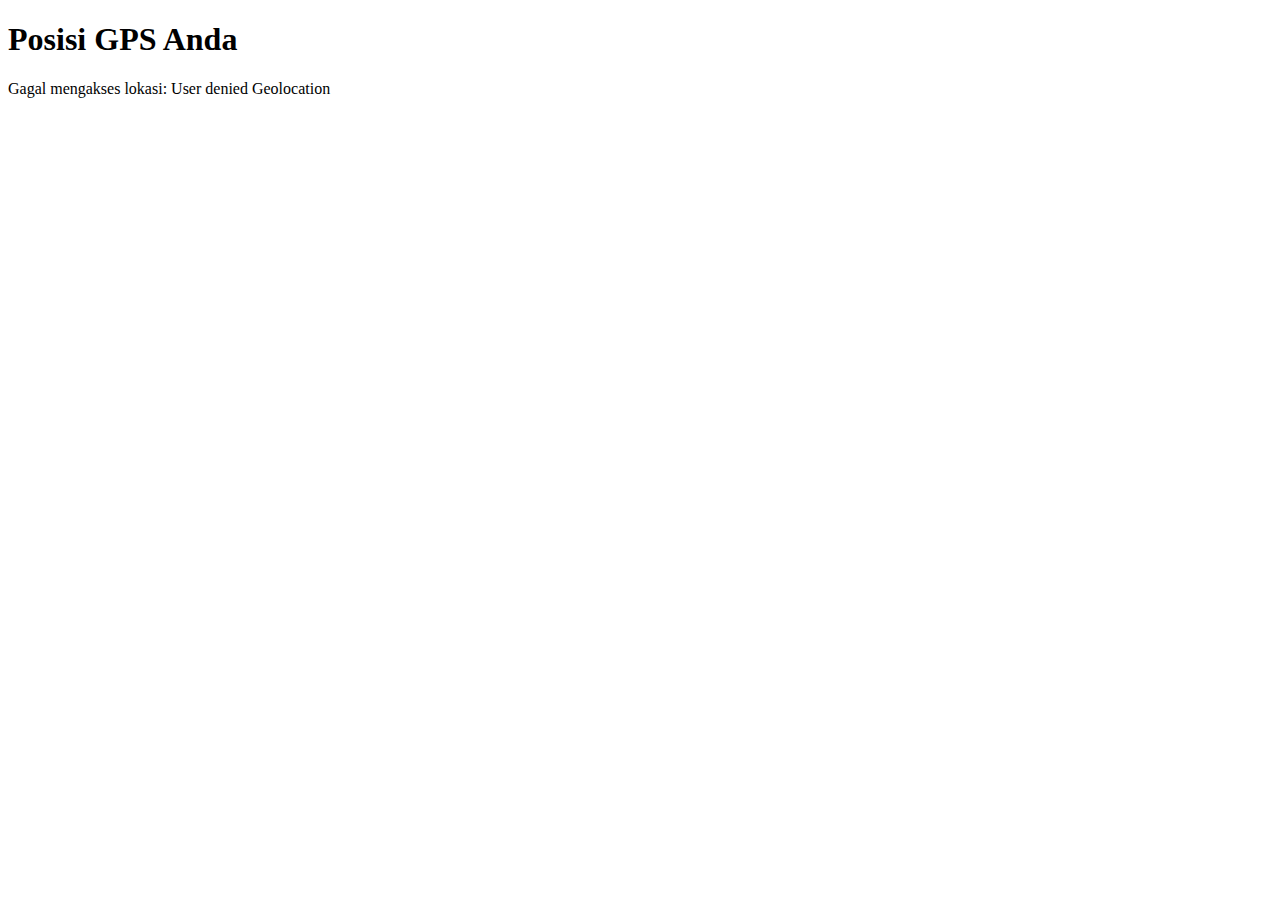
==== index.html @ 25e29dff "Add files via upload" ====
<!DOCTYPE html>
<html>

<head>
    <meta charset="UTF-8">
    <meta name="viewport" content="width=device-width, initial-scale=1.0">
    <!-- <link rel="stylesheet" href="style.css"> -->
    <!-- <link rel="manifest" href="manifest.json"> -->
    <title>GPS Locator</title>
</head>

<body>
    <h1>Posisi GPS Anda</h1>
    <div id="gps-status">Menunggu akses lokasi...</div>
    <div id="gps-coordinate"></div>
    <script>
        if ("geolocation" in navigator) {
            document.getElementById("gps-status").innerText = "Mengakses lokasi...";

            // Meminta akses lokasi
            navigator.geolocation.getCurrentPosition(
                (position) => {
                    // Menampilkan posisi jika akses lokasi diberikan
                    const latidude = position.coords.latitude;
                    const longitude = position.coords.longitude;
                    document.getElementById("gps-coordinates").innerText = 
                    `Latitude: ${latidude}\nLongitude: ${longitude}`;
                    document.getElementById("gps-status").innerText = "Lokasi Diperoleh!";
                },
                (error) => {
                    // Menangani error jika ditolak
                    document.getElementById("gps-status").innerText = 
                    "Gagal mengakses lokasi: " + error.message;
                }
            );
        } else {
            // Pesan jika browser tidak mendukung Geolocation API
            document.getElementById("gps-status").innerText = 
            "Geolocation tidak didukung oleh browser ini.";
        }
    </script>
</body>

</html>
---- style.css ----
body{
    display: flex;
    justify-content: center;
    align-items: center;
    height: 100vh;
    font-family: Arial, sans-serif;
    background-color: #f0f0f0;
    margin: 0;
}

h1{
    color: #333;
}
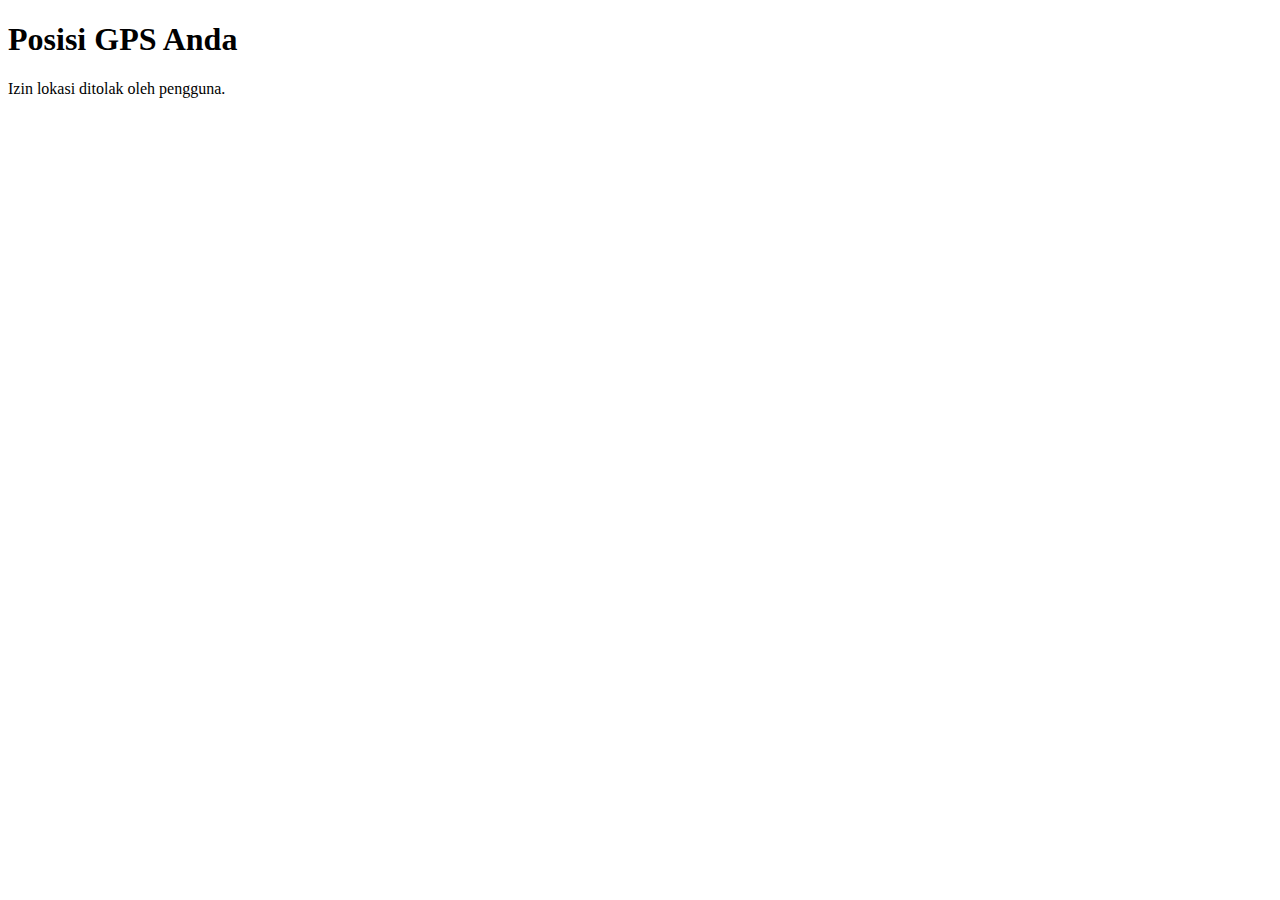
==== commit a3b1b16e: "Add files via upload" ====
--- a/index.html
+++ b/index.html
@@ -1,44 +1,46 @@
 <!DOCTYPE html>
-<html>
-
+<html lang="en">
 <head>
     <meta charset="UTF-8">
     <meta name="viewport" content="width=device-width, initial-scale=1.0">
-    <!-- <link rel="stylesheet" href="style.css"> -->
-    <!-- <link rel="manifest" href="manifest.json"> -->
-    <title>GPS Locator</title>
+    <title>Posisi GPS Anda</title>
 </head>
-
 <body>
     <h1>Posisi GPS Anda</h1>
-    <div id="gps-status">Menunggu akses lokasi...</div>
-    <div id="gps-coordinate"></div>
+    <p id="status">Mengakses lokasi...</p>
+    <p id="location"></p>
+
     <script>
-        if ("geolocation" in navigator) {
-            document.getElementById("gps-status").innerText = "Mengakses lokasi...";
+        function displayLocation(position) {
+            const latitude = position.coords.latitude;
+            const longitude = position.coords.longitude;
+            document.getElementById("status").textContent = "Lokasi Anda:";
+            document.getElementById("location").textContent = `Latitude: ${latitude}, Longitude: ${longitude}`;
+        }
 
-            // Meminta akses lokasi
-            navigator.geolocation.getCurrentPosition(
-                (position) => {
-                    // Menampilkan posisi jika akses lokasi diberikan
-                    const latidude = position.coords.latitude;
-                    const longitude = position.coords.longitude;
-                    document.getElementById("gps-coordinates").innerText = 
-                    `Latitude: ${latidude}\nLongitude: ${longitude}`;
-                    document.getElementById("gps-status").innerText = "Lokasi Diperoleh!";
-                },
-                (error) => {
-                    // Menangani error jika ditolak
-                    document.getElementById("gps-status").innerText = 
-                    "Gagal mengakses lokasi: " + error.message;
-                }
-            );
+        function displayError(error) {
+            const status = document.getElementById("status");
+            switch(error.code) {
+                case error.PERMISSION_DENIED:
+                    status.textContent = "Izin lokasi ditolak oleh pengguna.";
+                    break;
+                case error.POSITION_UNAVAILABLE:
+                    status.textContent = "Informasi lokasi tidak tersedia.";
+                    break;
+                case error.TIMEOUT:
+                    status.textContent = "Permintaan lokasi melebihi batas waktu.";
+                    break;
+                case error.UNKNOWN_ERROR:
+                    status.textContent = "Terjadi kesalahan yang tidak diketahui.";
+                    break;
+            }
+        }
+
+        if (navigator.geolocation) {
+            navigator.geolocation.getCurrentPosition(displayLocation, displayError);
         } else {
-            // Pesan jika browser tidak mendukung Geolocation API
-            document.getElementById("gps-status").innerText = 
-            "Geolocation tidak didukung oleh browser ini.";
+            document.getElementById("status").textContent = "Geolocation tidak didukung oleh browser ini.";
         }
     </script>
 </body>
-
-</html>+</html>
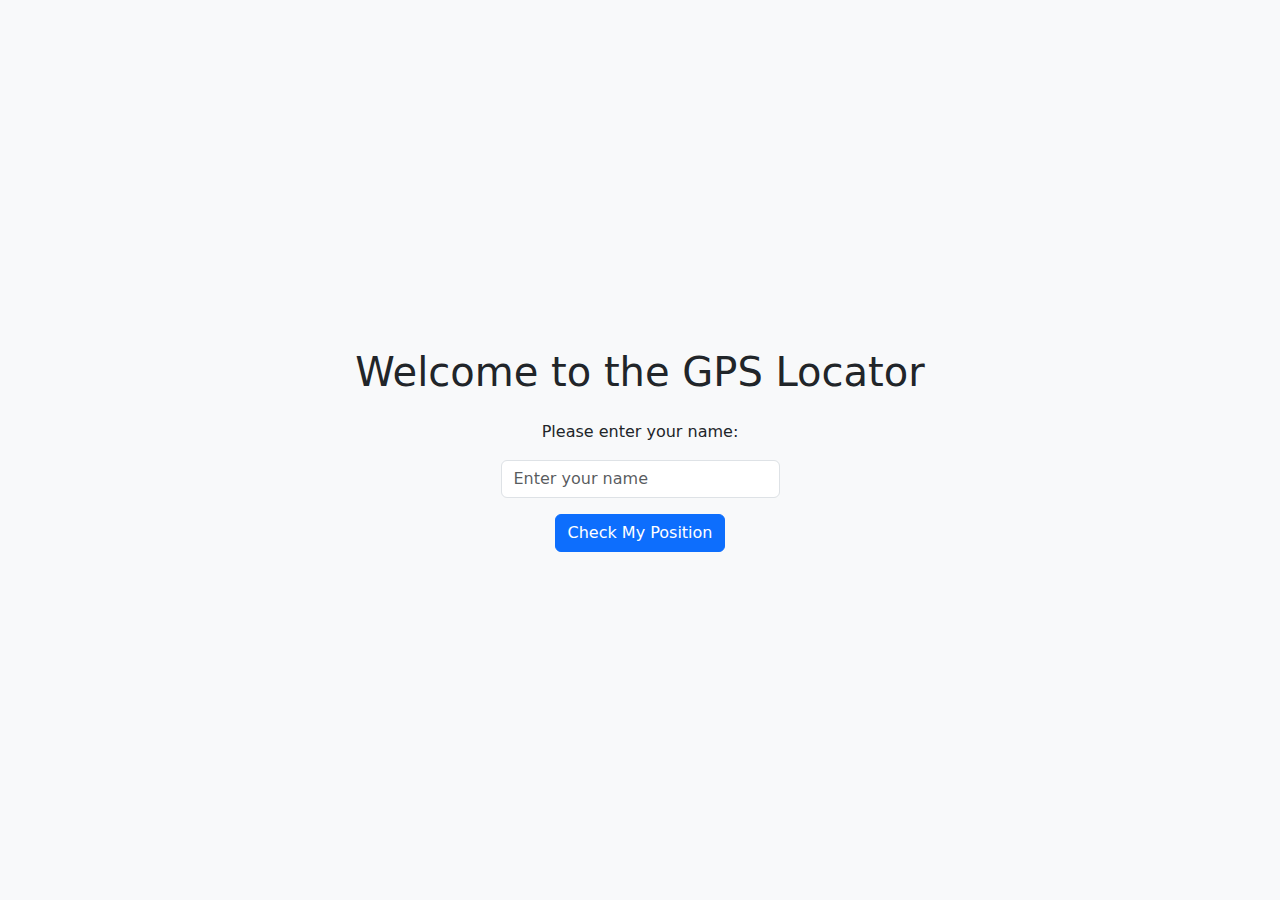
==== commit f023a1e8: "Add files via upload" ====
--- a/index.html
+++ b/index.html
@@ -1,45 +1,31 @@
+<!-- index.html -->
 <!DOCTYPE html>
 <html lang="en">
 <head>
     <meta charset="UTF-8">
     <meta name="viewport" content="width=device-width, initial-scale=1.0">
-    <title>Posisi GPS Anda</title>
+    <title>Welcome</title>
+    <!-- Tambahkan Bootstrap CSS -->
+    <link href="https://cdn.jsdelivr.net/npm/bootstrap@5.3.0/dist/css/bootstrap.min.css" rel="stylesheet">
+    <link src="style.css" rel="stylesheet">
 </head>
-<body>
-    <h1>Posisi GPS Anda</h1>
-    <p id="status">Mengakses lokasi...</p>
-    <p id="location"></p>
+<body class="d-flex justify-content-center align-items-center vh-100 bg-light">
+    <div class="container text-center">
+        <h1 class="mb-4">Welcome to the GPS Locator</h1>
+        <p class="mb-3">Please enter your name:</p>
+        <input type="text" id="nameInput" class="form-control mb-3 w-25 mx-auto" placeholder="Enter your name">
+        <button onclick="saveName()" class="btn btn-primary">Check My Position</button>
+    </div>
 
     <script>
-        function displayLocation(position) {
-            const latitude = position.coords.latitude;
-            const longitude = position.coords.longitude;
-            document.getElementById("status").textContent = "Lokasi Anda:";
-            document.getElementById("location").textContent = `Latitude: ${latitude}, Longitude: ${longitude}`;
-        }
-
-        function displayError(error) {
-            const status = document.getElementById("status");
-            switch(error.code) {
-                case error.PERMISSION_DENIED:
-                    status.textContent = "Izin lokasi ditolak oleh pengguna.";
-                    break;
-                case error.POSITION_UNAVAILABLE:
-                    status.textContent = "Informasi lokasi tidak tersedia.";
-                    break;
-                case error.TIMEOUT:
-                    status.textContent = "Permintaan lokasi melebihi batas waktu.";
-                    break;
-                case error.UNKNOWN_ERROR:
-                    status.textContent = "Terjadi kesalahan yang tidak diketahui.";
-                    break;
+        function saveName() {
+            const name = document.getElementById("nameInput").value;
+            if (name) {
+                localStorage.setItem("clientName", name);
+                window.location.href = "gps.html";
+            } else {
+                alert("Please enter your name.");
             }
-        }
-
-        if (navigator.geolocation) {
-            navigator.geolocation.getCurrentPosition(displayLocation, displayError);
-        } else {
-            document.getElementById("status").textContent = "Geolocation tidak didukung oleh browser ini.";
         }
     </script>
 </body>
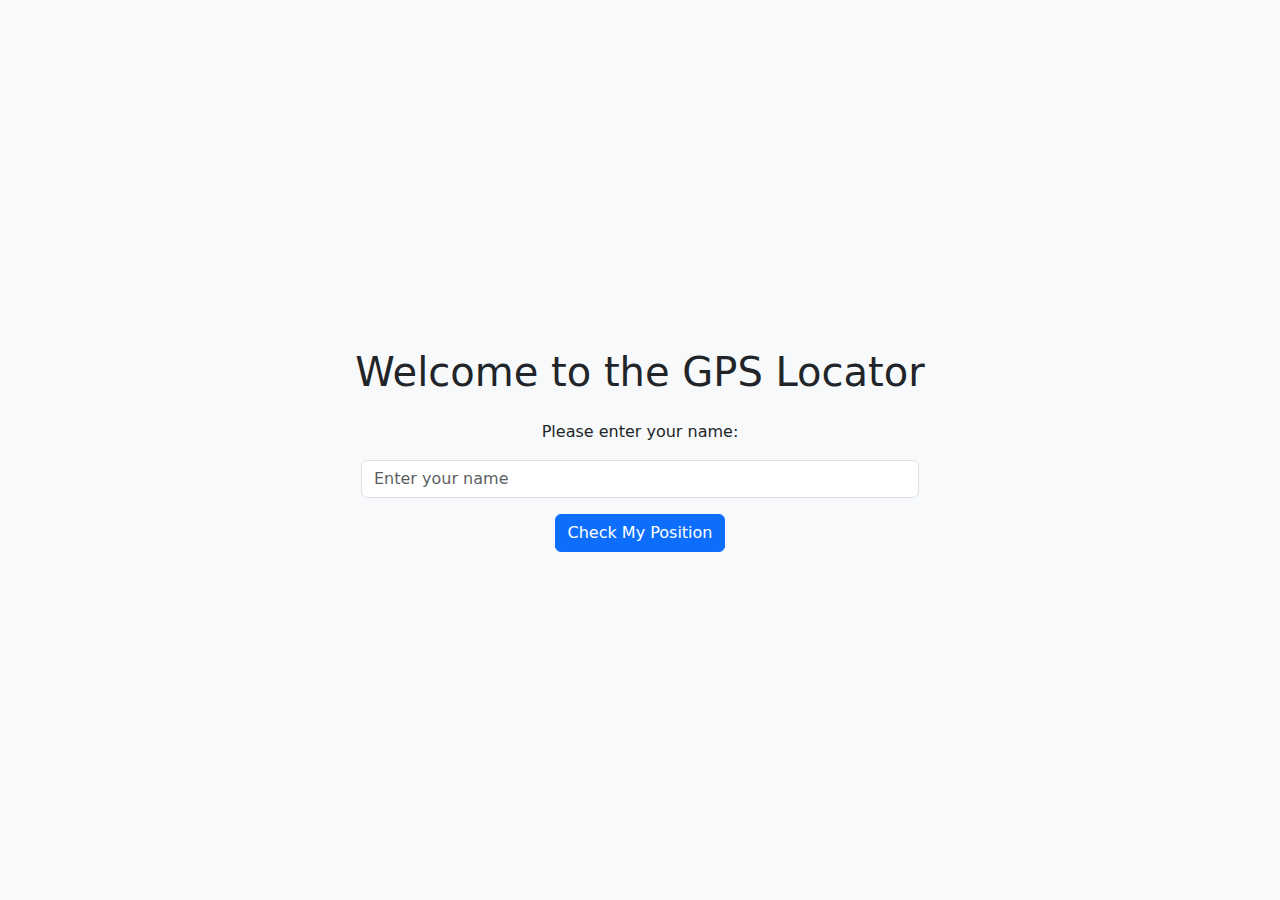
==== commit c519c67a: "adding icon, fixing manifest, and service worker" ====
--- a/index.html
+++ b/index.html
@@ -1,32 +1,48 @@
-<!-- index.html -->
-<!DOCTYPE html>
-<html lang="en">
-<head>
-    <meta charset="UTF-8">
-    <meta name="viewport" content="width=device-width, initial-scale=1.0">
-    <title>Welcome</title>
-    <!-- Tambahkan Bootstrap CSS -->
-    <link href="https://cdn.jsdelivr.net/npm/bootstrap@5.3.0/dist/css/bootstrap.min.css" rel="stylesheet">
-    <link src="style.css" rel="stylesheet">
-</head>
-<body class="d-flex justify-content-center align-items-center vh-100 bg-light">
-    <div class="container text-center">
-        <h1 class="mb-4">Welcome to the GPS Locator</h1>
-        <p class="mb-3">Please enter your name:</p>
-        <input type="text" id="nameInput" class="form-control mb-3 w-25 mx-auto" placeholder="Enter your name">
-        <button onclick="saveName()" class="btn btn-primary">Check My Position</button>
-    </div>
-
-    <script>
-        function saveName() {
-            const name = document.getElementById("nameInput").value;
-            if (name) {
-                localStorage.setItem("clientName", name);
-                window.location.href = "gps.html";
-            } else {
-                alert("Please enter your name.");
-            }
-        }
-    </script>
-</body>
-</html>
+<!DOCTYPE html>
+<html lang="en">
+
+<head>
+    <meta charset="UTF-8">
+    <meta name="viewport" content="width=device-width, initial-scale=1.0">
+    <title>Welcome</title>
+    <!-- Link Manifest -->
+    <link rel="manifest" href="manifest.json">
+    <link rel="icon" sizes="192x192" href="/icon-192x192.png">
+    <link rel="icon" sizes="512x512" href="/icon-512x512.png">
+    <meta name="theme-color" content="#007bff">
+    <!-- Link Style and Script -->
+    <link href="https://cdn.jsdelivr.net/npm/bootstrap@5.3.0/dist/css/bootstrap.min.css" rel="stylesheet">
+    <link src="style.css" rel="stylesheet">
+</head>
+
+<body class="d-flex justify-content-center align-items-center vh-100 bg-light">
+    <div class="container text-center">
+        <h1 class="mb-4">Welcome to the GPS Locator</h1>
+        <p class="mb-3">Please enter your name:</p>
+        <input type="text" id="nameInput" class="form-control mb-3 w-50 mx-auto" placeholder="Enter your name">
+        <button onclick="saveName()" class="btn btn-primary">Check My Position</button>
+    </div>
+
+    <script>
+        function saveName() {
+            const name = document.getElementById("nameInput").value;
+            if (name) {
+                localStorage.setItem("clientName", name);
+                window.location.href = "gps.html";
+            } else {
+                alert("Please enter your name.");
+            }
+        }
+
+        if ('serviceWorker' in navigator) {
+            navigator.serviceWorker.register('service-worker.js')
+                .then((registration) => {
+                    console.log('Service Worker registered with scope:', registration.scope);
+                }).catch((error) => {
+                    console.error('Service Worker registration failed:', error);
+                });
+        }
+    </script>
+</body>
+
+</html>